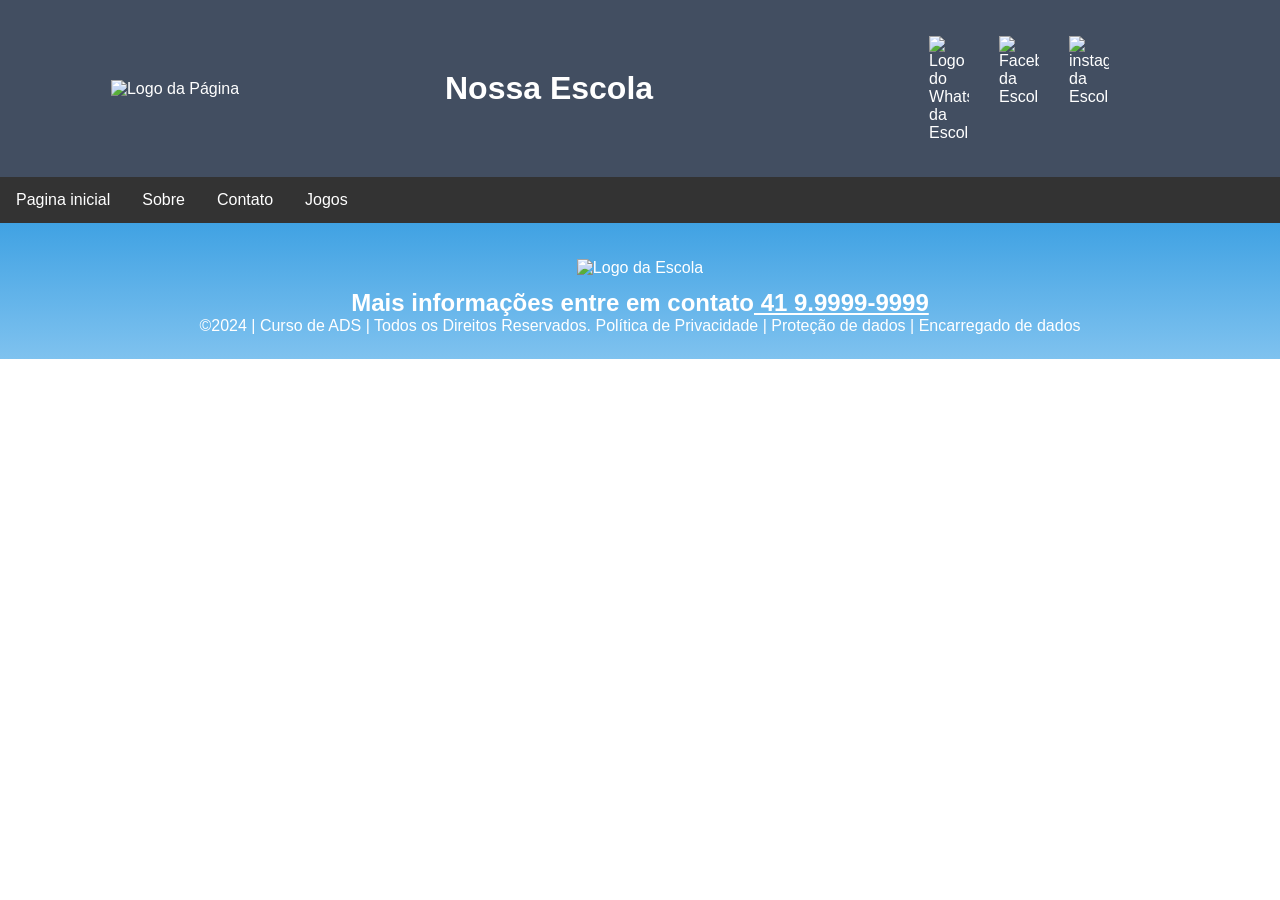
==== jogo.html @ d4390cea "02" ====
<!DOCTYPE html>
<html lang="pt-br">
<head>
<meta charset="UTF-8">
<meta name="viewport" content="width=device-width, initial-scale=1.0">
<title>Home | Nossa Escola</title>
<link rel="stylesheet" href="style.css">
</head>
<body>
<!--header é a parte do cabeçalho do site, é o topo da página-->
<header class="cabecalho-itens">
<img class="cabecalho_imagem" src="logo_page.png" alt="Logo da
Página">
<h1 class="titulo_site">Nossa Escola</h1>
<div class="sociais">
<img class="sociais" src="whatsapp.png" alt="Logo do Whats da
Escola">
<img class="sociais" src="facebook.png" alt="Facebook da
Escola">
<img class="sociais" src="instagram.png" alt="instagram da
Escola">
</div>
</header>

<!--menu-->
<ul>
  <li><a href="index.html">Pagina inicial</a></li>
  <li><a href="sobre.html">Sobre</a></li>
  <li><a href="contato.html">Contato</a></li>
  <li><a href="jogo.html">Jogos</a></li>
</ul>



<!--conteudo-->


<!--Seção rodapé é a parte final da paragrafo 3 da página-->
<footer class="escola">
<img class="logo_rodape" src="logo_nossa_escola.png" alt="Logo da Escola">
<h2 class="escola-título">Mais informações entre em contato<a class="link"

href="https://wa.me/5541999999999"> 41 9.9999-9999 </a></h2>
<p></p>
<p>©2024 | Curso de ADS | Todos os Direitos Reservados.
Política de Privacidade | Proteção de dados | Encarregado de dados</p>
<p> </p>
</footer>
</body>
</html>
---- style.css ----
*{
margin: 0;
padding: 0;
box-sizing: border-box;
}
body{
font-family: "Poppins", sans-serif;
}
header{
background-color: #424e61;
color: white;
width: 100%;
padding: 20px;
}
.cabecalho-itens{
max-width: 1980px;
margin: 0 auto;
display: flex;
align-items: center;
justify-content: center;
}
.cabecalho-imagem{
width: 10%;
display: flex;
justify-content: flex-start;
align-items: center;
}
.titulo_site{
padding: 50px;
text-align: center;
width: 50%;
font: 30px;
}
.sociais{
display: flex;
justify-content: flex-end;
width: 25%;
padding-right: 30px;
}
.banner1{
display: flex;
justify-content: center;
}
.estudante_titulo{
padding: 50px;
text-align: center;

}
.estudante-nome{
text-align: center;
}
.estudante-imagem{
width: 120px;
}
.estudante-icone{
width: 38px;
padding: 4px 8px;
}
.estudante{
background-image: background-color(#faae43);
padding: 24px 0;
}

.estudante.div{
text-align: center;
padding: 24px 0;
}
.estudantes_todos{
display: flex;
justify-content: space-around;
}
.escola{
background-image: linear-gradient(#40A2E3,#7FC2EF);
color: white;
display: flex;
justify-content:center;
padding: 24px 0;
text-align:center;
display:block;
}
.escola-titulo{
padding: 50px;
text-align: center;
}
.logo_rodape{
height: 80px;
padding: 12px 0;

}

.link{
color: #ffffff;
text-decoration:
}

ul {
  list-style-type: none;
  margin: 0;
  padding: 0;
  overflow: hidden;
  background-color: #333333;
}

ul li {
  float: left;
}

ul li a {
  display: block;
  color: white;
  text-align: center;
  padding: 14px 16px;
  text-decoration: none;
}

ul li a:hover {
  background-color: #111111;
}
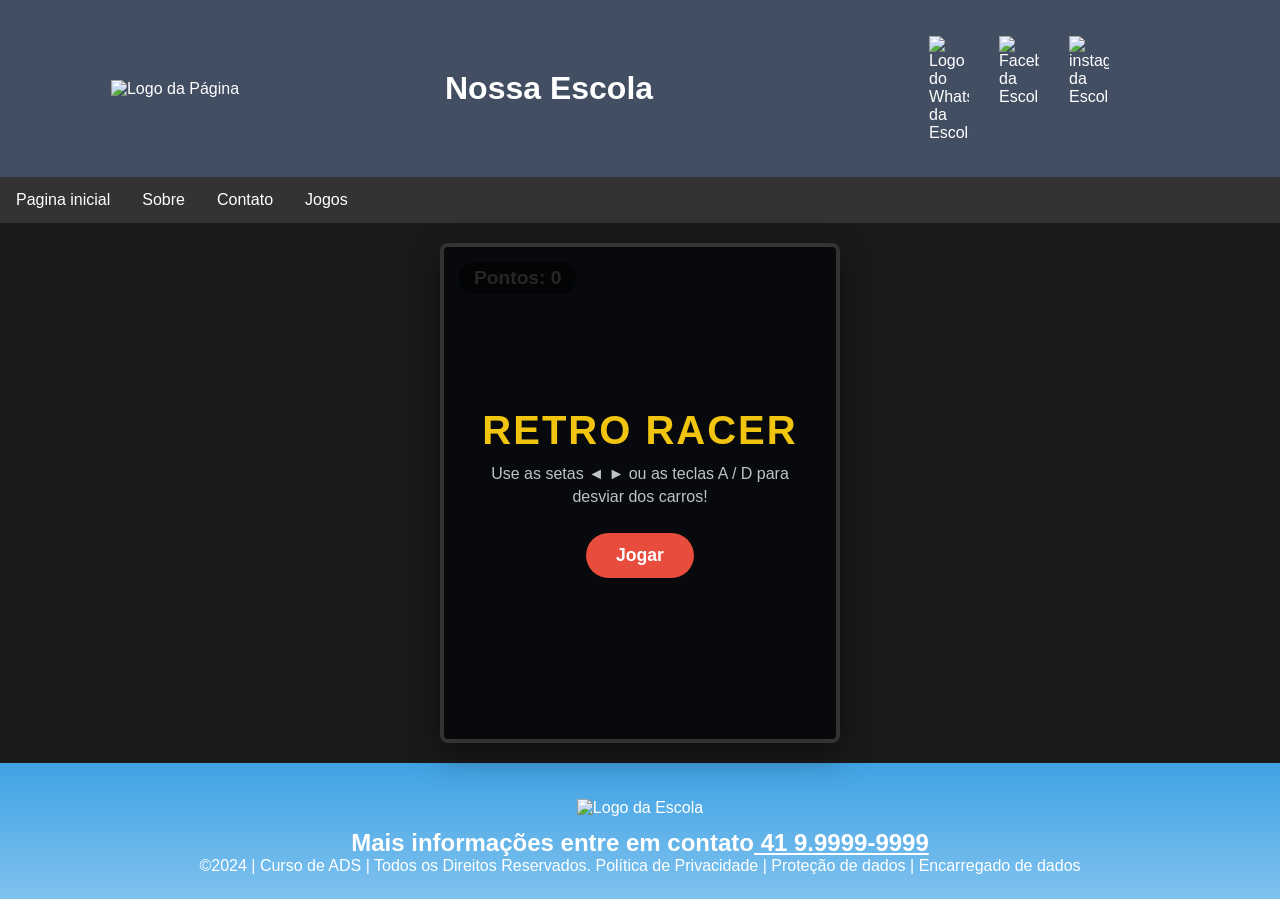
==== commit 2f8dd10b: "03" ====
--- a/jogo.html
+++ b/jogo.html
@@ -34,6 +34,35 @@
 
 <!--conteudo-->
 
+<!-- O JOGO DEVE SER INSERIDO ENTRE O SEU CABEÇALHO E RODAPÉ -->
+<main class="game-container">
+    <div class="game-wrapper">
+        <!-- Tela Inicial -->
+        <div id="start-screen" class="game-overlay">
+            <h1>Retro Racer</h1>
+            <p>Use as setas ◄ ► ou as teclas A / D para desviar dos carros!</p>
+            <button id="start-btn">Jogar</button>
+        </div>
+
+        <!-- Tela de Game Over -->
+        <div id="game-over-screen" class="game-overlay hidden">
+            <h1>Fim de Jogo!</h1>
+            <p>Pontuação: <span id="final-score">0</span></p>
+            <button id="restart-btn">Correr Novamente</button>
+        </div>
+
+        <!-- Painel de Pontos Lateral/Superior -->
+        <div class="game-hud">
+            Pontos: <span id="score-display">0</span>
+        </div>
+
+        <!-- Tela do Jogo -->
+        <canvas id="gameCanvas" width="400" height="500"></canvas>
+    </div>
+</main>
+
+
+
 
 <!--Seção rodapé é a parte final da paragrafo 3 da página-->
 <footer class="escola">
@@ -47,4 +76,8 @@
 <p> </p>
 </footer>
 </body>
-</html>+</html>
+
+
+<!-- Lembre-se de verificar se o script está referenciado no final do body ou no head -->
+<script src="script.js"></script>
--- a/style.css
+++ b/style.css
@@ -115,4 +115,103 @@
 
 ul li a:hover {
   background-color: #111111;
-}+}
+
+
+/* Container principal que ficará no meio da sua página */
+.game-container {
+    display: flex;
+    justify-content: center;
+    align-items: center;
+    padding: 20px;
+    background-color: #1a1a1a; /* Fundo escuro contrastante para a área do jogo */
+}
+
+/* Envoltório do canvas para empilhar as telas de menu sobre ele */
+.game-wrapper {
+    position: relative;
+    width: 400px;
+    height: 500px;
+    border: 4px solid #333;
+    border-radius: 8px;
+    overflow: hidden;
+    box-shadow: 0 10px 30px rgba(0, 0, 0, 0.5);
+    font-family: 'Segoe UI', Tahoma, Geneva, Verdana, sans-serif;
+}
+
+/* Canvas do jogo */
+#gameCanvas {
+    background-color: #2c3e50;
+    display: block;
+}
+
+/* Telas sobrepostas (Menu e Game Over) */
+.game-overlay {
+    position: absolute;
+    top: 0;
+    left: 0;
+    width: 100%;
+    height: 100%;
+    background: rgba(0, 0, 0, 0.85);
+    display: flex;
+    flex-direction: column;
+    justify-content: center;
+    align-items: center;
+    color: #fff;
+    z-index: 10;
+    text-align: center;
+    padding: 20px;
+    box-sizing: border-box;
+}
+
+.game-overlay h1 {
+    font-size: 2.5rem;
+    margin-bottom: 10px;
+    color: #f1c40f;
+    text-transform: uppercase;
+    letter-spacing: 2px;
+}
+
+.game-overlay p {
+    font-size: 1rem;
+    margin-bottom: 25px;
+    color: #bdc3c7;
+    line-height: 1.4;
+}
+
+.game-overlay button {
+    background: #e74c3c;
+    color: white;
+    border: none;
+    padding: 12px 30px;
+    font-size: 1.1rem;
+    font-weight: bold;
+    border-radius: 25px;
+    cursor: pointer;
+    transition: background 0.2s, transform 0.1s;
+}
+
+.game-overlay button:hover {
+    background: #c0392b;
+    transform: scale(1.05);
+}
+
+/* Painel de Pontuação Real-Time */
+.game-hud {
+    position: absolute;
+    top: 15px;
+    left: 15px;
+    color: #fff;
+    font-size: 1.2rem;
+    font-weight: bold;
+    background: rgba(0, 0, 0, 0.6);
+    padding: 5px 15px;
+    border-radius: 15px;
+    z-index: 5;
+    pointer-events: none;
+}
+
+/* Utilitário para esconder telas */
+.hidden {
+    display: none !important;
+}
